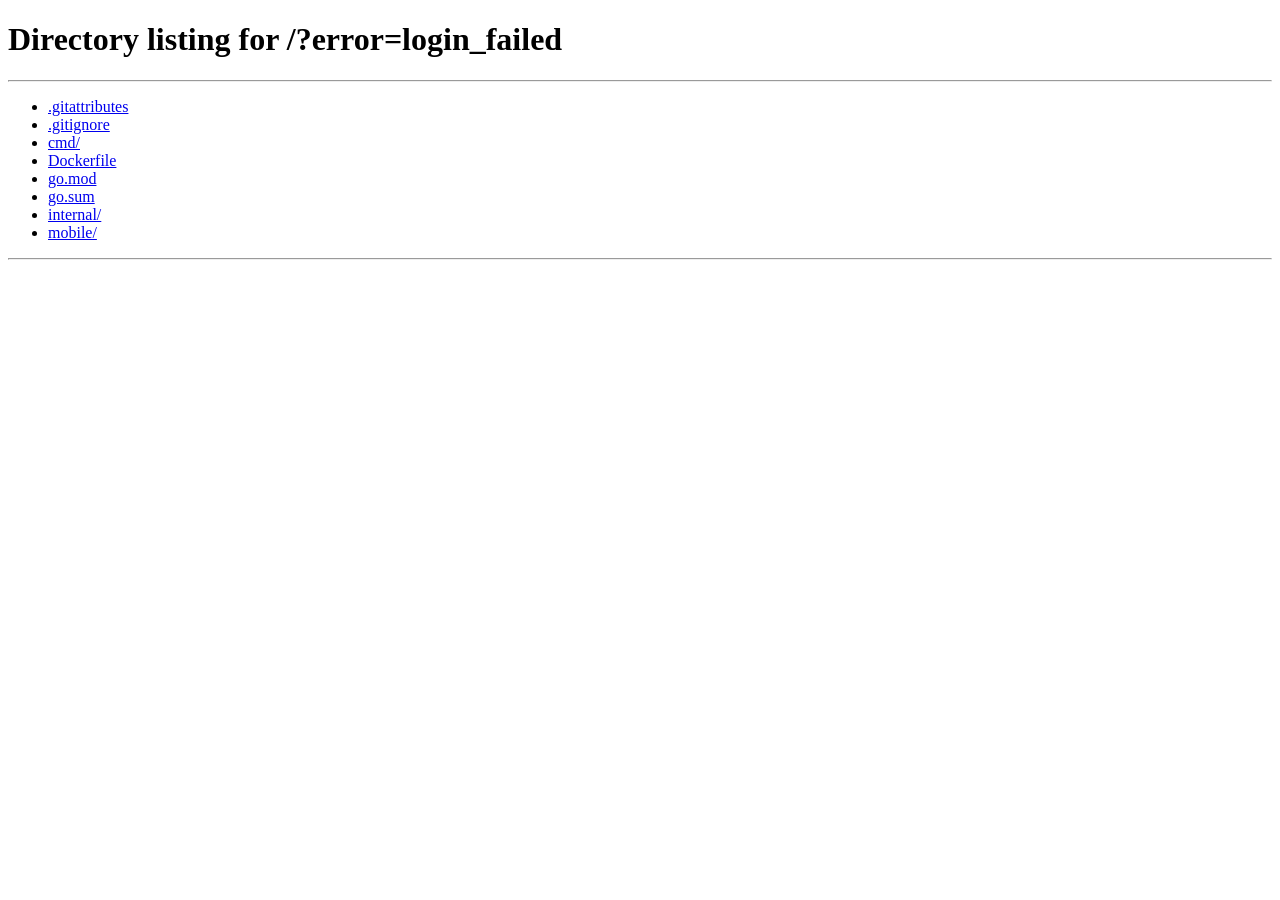
==== cmd/app/assets/callback.html @ 262582c2 "First commit" ====
<!DOCTYPE html>
<html>
<head><title>Autenticando...</title></head>
<body>
<script>
    const urlParams = new URLSearchParams(window.location.search);
    const token = urlParams.get('token');
    if (token) {
        localStorage.setItem('auth_token', token);
        window.location.href = '/';
    } else {
        window.location.href = '/?error=login_failed';
    }
</script>
</body>
</html>
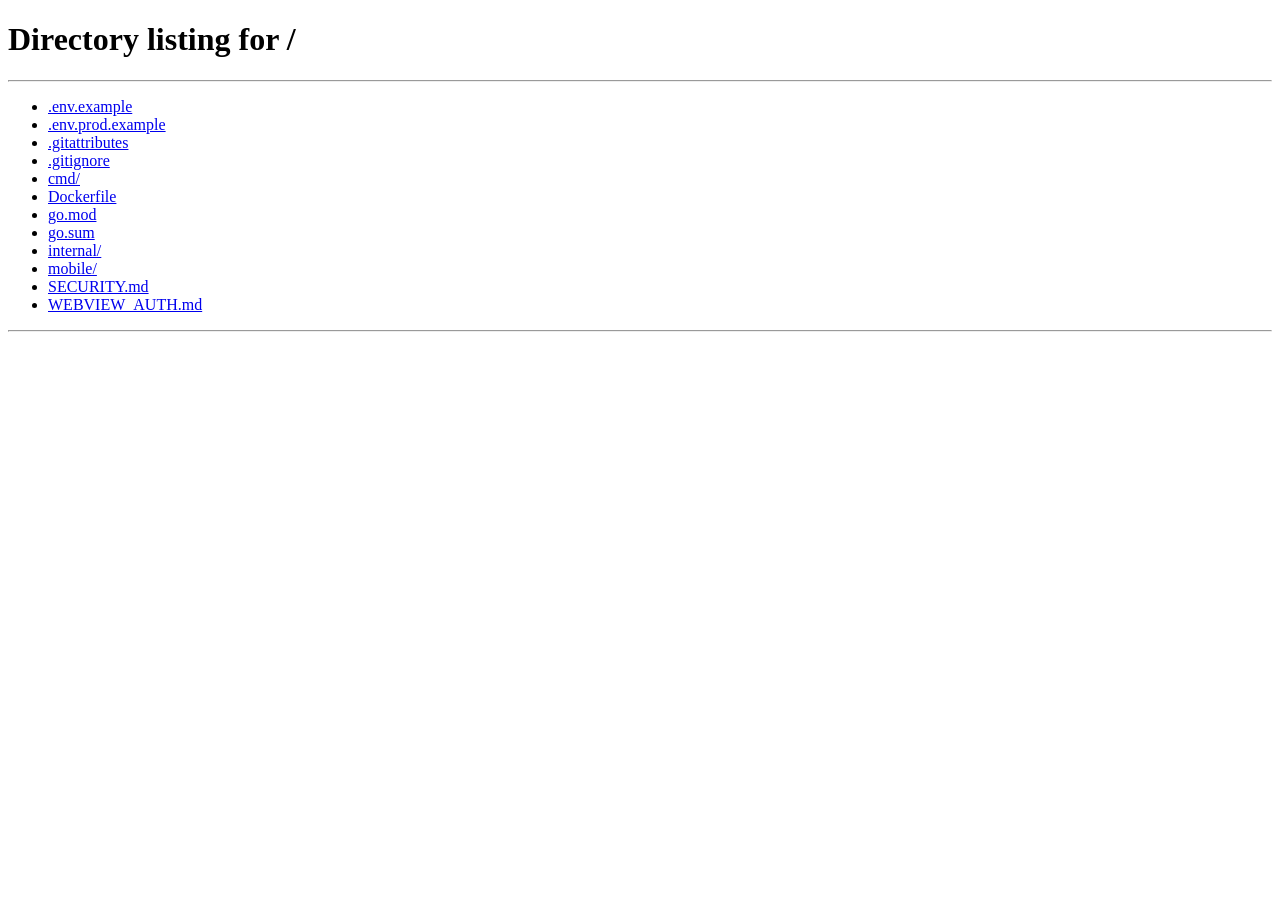
==== commit 665ec783: "Correções e Segurança" ====
--- a/cmd/app/assets/callback.html
+++ b/cmd/app/assets/callback.html
@@ -1,15 +1,75 @@
 <!DOCTYPE html>
 <html>
-<head><title>Autenticando...</title></head>
+<head>
+    <title>Autenticando...</title>
+    <meta charset="utf-8">
+    <meta name="viewport" content="width=device-width, initial-scale=1.0">
+    <style>
+        body {
+            margin: 0;
+            padding: 0;
+            background: #1a1a1a;
+            color: #fff;
+            display: flex;
+            justify-content: center;
+            align-items: center;
+            height: 100vh;
+            font-family: -apple-system, BlinkMacSystemFont, 'Segoe UI', sans-serif;
+        }
+        .loader {
+            text-align: center;
+        }
+        .spinner {
+            border: 4px solid rgba(255,255,255,0.1);
+            border-top: 4px solid #fff;
+            border-radius: 50%;
+            width: 40px;
+            height: 40px;
+            animation: spin 1s linear infinite;
+            margin: 0 auto 20px;
+        }
+        @keyframes spin {
+            0% { transform: rotate(0deg); }
+            100% { transform: rotate(360deg); }
+        }
+    </style>
+</head>
 <body>
+<div class="loader">
+    <div class="spinner"></div>
+    <p>Autenticando...</p>
+</div>
+
 <script>
+    // Nota: Token JWT agora está em HttpOnly cookie (não na URL)
+    // This é mais seguro - não pode ser acessado por JavaScript
+    // O servidor envia automaticamente em futuras requisições
+
     const urlParams = new URLSearchParams(window.location.search);
-    const token = urlParams.get('token');
-    if (token) {
-        localStorage.setItem('auth_token', token);
-        window.location.href = '/';
+    const error = urlParams.get('error');
+
+    if (error) {
+        console.error('Erro de autenticação:', error);
+        window.location.href = '/?error=' + encodeURIComponent(error);
     } else {
-        window.location.href = '/?error=login_failed';
+        // Sucesso! Token está em cookie HttpOnly
+        // Notificar app nativo (se disponível)
+        if (window.AndroidInterface && typeof window.AndroidInterface.onLoginSuccess === 'function') {
+            try {
+                console.log('Notificando app nativo sobre login bem-sucedido...');
+                window.AndroidInterface.onLoginSuccess();
+                setTimeout(() => {
+                    window.location.href = '/';
+                }, 1000);
+            } catch (e) {
+                console.error('Erro ao chamar Android interface:', e);
+                window.location.href = '/';
+            }
+        } else {
+            // Fallback: redirecionar para home
+            console.log('Token recebido via cookie HttpOnly, redirecionando...');
+            window.location.href = '/';
+        }
     }
 </script>
 </body>
